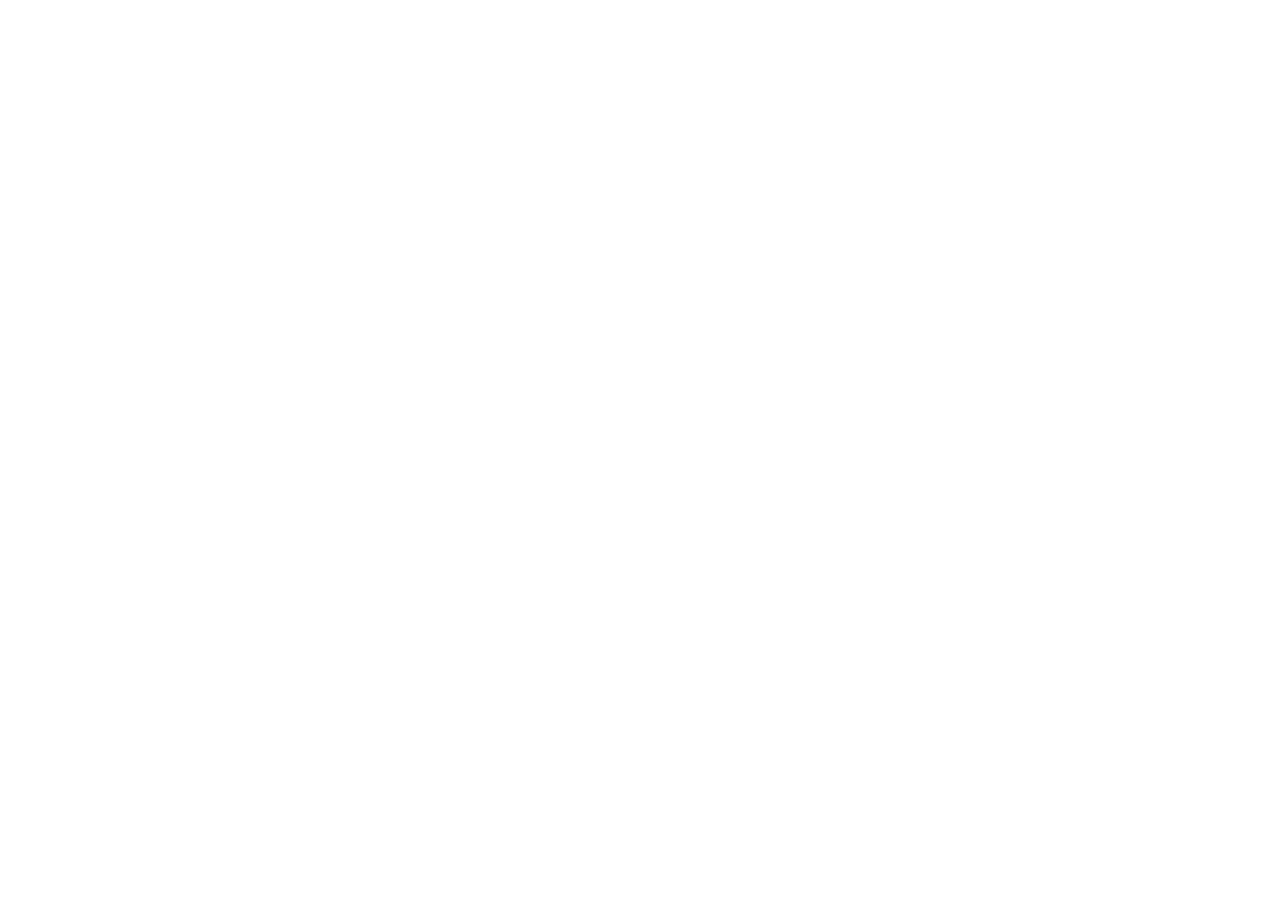
==== Project Code/doctorList.html @ 300580fe "Feature #1: new form created to add doctors" ====
<!DOCTYPE html>
<html lang="en">
<head>
    <meta charset="UTF-8">
    <meta name="viewport" content="width=device-width, initial-scale=1.0">
    <meta http-equiv="X-UA-Compatible" content="ie=edge">
    <title>Doctors || MediCare</title>
    <!-- -css files- -->
    <link rel="stylesheet" href="css/all.min.css" />

    <link rel="stylesheet" href="css/bootstrap.min.css" />
    <link rel="stylesheet" href="css/owl.carousel.css" />
    <link rel="stylesheet" href="css/owl.theme.default.min.css" />
    <link rel="stylesheet" href="css/index.css" />
    <link rel="stylesheet" href="css/index1Res.css" />

    <!-- js files -->

    <script src="js/jquery.js"></script>
    <script src="js/bootstrap.min.js"></script>
    <script src="js/popper.min.js"></script>
    <script src="js/owl.carousel.min.js"></script>
    <script src="js/index.js"></script>
</head>
<body>
    
</body>
</html>
---- Project Code/css/all.min.css ----
.fa,.fab,.fal,.far,.fas{-moz-osx-font-smoothing:grayscale;-webkit-font-smoothing:antialiased;display:inline-block;font-style:normal;font-variant:normal;text-rendering:auto;line-height:1}.fa-lg{font-size:1.33333em;line-height:.75em;vertical-align:-.0667em}.fa-xs{font-size:.75em}.fa-sm{font-size:.875em}.fa-1x{font-size:1em}.fa-2x{font-size:2em}.fa-3x{font-size:3em}.fa-4x{font-size:4em}.fa-5x{font-size:5em}.fa-6x{font-size:6em}.fa-7x{font-size:7em}.fa-8x{font-size:8em}.fa-9x{font-size:9em}.fa-10x{font-size:10em}.fa-fw{text-align:center;width:1.25em}.fa-ul{list-style-type:none;margin-left:2.5em;padding-left:0}.fa-ul>li{position:relative}.fa-li{left:-2em;position:absolute;text-align:center;width:2em;line-height:inherit}.fa-border{border:.08em solid #eee;border-radius:.1em;padding:.2em .25em .15em}.fa-pull-left{float:left}.fa-pull-right{float:right}.fa.fa-pull-left,.fab.fa-pull-left,.fal.fa-pull-left,.far.fa-pull-left,.fas.fa-pull-left{margin-right:.3em}.fa.fa-pull-right,.fab.fa-pull-right,.fal.fa-pull-right,.far.fa-pull-right,.fas.fa-pull-right{margin-left:.3em}.fa-spin{animation:fa-spin 2s infinite linear}.fa-pulse{animation:fa-spin 1s infinite steps(8)}@keyframes fa-spin{0%{transform:rotate(0deg)}to{transform:rotate(1turn)}}.fa-rotate-90{-ms-filter:"progid:DXImageTransform.Microsoft.BasicImage(rotation=1)";transform:rotate(90deg)}.fa-rotate-180{-ms-filter:"progid:DXImageTransform.Microsoft.BasicImage(rotation=2)";transform:rotate(180deg)}.fa-rotate-270{-ms-filter:"progid:DXImageTransform.Microsoft.BasicImage(rotation=3)";transform:rotate(270deg)}.fa-flip-horizontal{-ms-filter:"progid:DXImageTransform.Microsoft.BasicImage(rotation=0, mirror=1)";transform:scaleX(-1)}.fa-flip-vertical{transform:scaleY(-1)}.fa-flip-both,.fa-flip-horizontal.fa-flip-vertical,.fa-flip-vertical{-ms-filter:"progid:DXImageTransform.Microsoft.BasicImage(rotation=2, mirror=1)"}.fa-flip-both,.fa-flip-horizontal.fa-flip-vertical{transform:scale(-1)}:root .fa-flip-both,:root .fa-flip-horizontal,:root .fa-flip-vertical,:root .fa-rotate-90,:root .fa-rotate-180,:root .fa-rotate-270{filter:none}.fa-stack{display:inline-block;height:2em;line-height:2em;position:relative;vertical-align:middle;width:2.5em}.fa-stack-1x,.fa-stack-2x{left:0;position:absolute;text-align:center;width:100%}.fa-stack-1x{line-height:inherit}.fa-stack-2x{font-size:2em}.fa-inverse{color:#fff}.fa-500px:before{content:"\f26e"}.fa-accessible-icon:before{content:"\f368"}.fa-accusoft:before{content:"\f369"}.fa-acquisitions-incorporated:before{content:"\f6af"}.fa-ad:before{content:"\f641"}.fa-address-book:before{content:"\f2b9"}.fa-address-card:before{content:"\f2bb"}.fa-adjust:before{content:"\f042"}.fa-adn:before{content:"\f170"}.fa-adobe:before{content:"\f778"}.fa-adversal:before{content:"\f36a"}.fa-affiliatetheme:before{content:"\f36b"}.fa-air-freshener:before{content:"\f5d0"}.fa-algolia:before{content:"\f36c"}.fa-align-center:before{content:"\f037"}.fa-align-justify:before{content:"\f039"}.fa-align-left:before{content:"\f036"}.fa-align-right:before{content:"\f038"}.fa-alipay:before{content:"\f642"}.fa-allergies:before{content:"\f461"}.fa-amazon:before{content:"\f270"}.fa-amazon-pay:before{content:"\f42c"}.fa-ambulance:before{content:"\f0f9"}.fa-american-sign-language-interpreting:before{content:"\f2a3"}.fa-amilia:before{content:"\f36d"}.fa-anchor:before{content:"\f13d"}.fa-android:before{content:"\f17b"}.fa-angellist:before{content:"\f209"}.fa-angle-double-down:before{content:"\f103"}.fa-angle-double-left:before{content:"\f100"}.fa-angle-double-right:before{content:"\f101"}.fa-angle-double-up:before{content:"\f102"}.fa-angle-down:before{content:"\f107"}.fa-angle-left:before{content:"\f104"}.fa-angle-right:before{content:"\f105"}.fa-angle-up:before{content:"\f106"}.fa-angry:before{content:"\f556"}.fa-angrycreative:before{content:"\f36e"}.fa-angular:before{content:"\f420"}.fa-ankh:before{content:"\f644"}.fa-app-store:before{content:"\f36f"}.fa-app-store-ios:before{content:"\f370"}.fa-apper:before{content:"\f371"}.fa-apple:before{content:"\f179"}.fa-apple-alt:before{content:"\f5d1"}.fa-apple-pay:before{content:"\f415"}.fa-archive:before{content:"\f187"}.fa-archway:before{content:"\f557"}.fa-arrow-alt-circle-down:before{content:"\f358"}.fa-arrow-alt-circle-left:before{content:"\f359"}.fa-arrow-alt-circle-right:before{content:"\f35a"}.fa-arrow-alt-circle-up:before{content:"\f35b"}.fa-arrow-circle-down:before{content:"\f0ab"}.fa-arrow-circle-left:before{content:"\f0a8"}.fa-arrow-circle-right:before{content:"\f0a9"}.fa-arrow-circle-up:before{content:"\f0aa"}.fa-arrow-down:before{content:"\f063"}.fa-arrow-left:before{content:"\f060"}.fa-arrow-right:before{content:"\f061"}.fa-arrow-up:before{content:"\f062"}.fa-arrows-alt:before{content:"\f0b2"}.fa-arrows-alt-h:before{content:"\f337"}.fa-arrows-alt-v:before{content:"\f338"}.fa-artstation:before{content:"\f77a"}.fa-assistive-listening-systems:before{content:"\f2a2"}.fa-asterisk:before{content:"\f069"}.fa-asymmetrik:before{content:"\f372"}.fa-at:before{content:"\f1fa"}.fa-atlas:before{content:"\f558"}.fa-atlassian:before{content:"\f77b"}.fa-atom:before{content:"\f5d2"}.fa-audible:before{content:"\f373"}.fa-audio-description:before{content:"\f29e"}.fa-autoprefixer:before{content:"\f41c"}.fa-avianex:before{content:"\f374"}.fa-aviato:before{content:"\f421"}.fa-award:before{content:"\f559"}.fa-aws:before{content:"\f375"}.fa-baby:before{content:"\f77c"}.fa-baby-carriage:before{content:"\f77d"}.fa-backspace:before{content:"\f55a"}.fa-backward:before{content:"\f04a"}.fa-bacon:before{content:"\f7e5"}.fa-balance-scale:before{content:"\f24e"}.fa-ban:before{content:"\f05e"}.fa-band-aid:before{content:"\f462"}.fa-bandcamp:before{content:"\f2d5"}.fa-barcode:before{content:"\f02a"}.fa-bars:before{content:"\f0c9"}.fa-baseball-ball:before{content:"\f433"}.fa-basketball-ball:before{content:"\f434"}.fa-bath:before{content:"\f2cd"}.fa-battery-empty:before{content:"\f244"}.fa-battery-full:before{content:"\f240"}.fa-battery-half:before{content:"\f242"}.fa-battery-quarter:before{content:"\f243"}.fa-battery-three-quarters:before{content:"\f241"}.fa-bed:before{content:"\f236"}.fa-beer:before{content:"\f0fc"}.fa-behance:before{content:"\f1b4"}.fa-behance-square:before{content:"\f1b5"}.fa-bell:before{content:"\f0f3"}.fa-bell-slash:before{content:"\f1f6"}.fa-bezier-curve:before{content:"\f55b"}.fa-bible:before{content:"\f647"}.fa-bicycle:before{content:"\f206"}.fa-bimobject:before{content:"\f378"}.fa-binoculars:before{content:"\f1e5"}.fa-biohazard:before{content:"\f780"}.fa-birthday-cake:before{content:"\f1fd"}.fa-bitbucket:before{content:"\f171"}.fa-bitcoin:before{content:"\f379"}.fa-bity:before{content:"\f37a"}.fa-black-tie:before{content:"\f27e"}.fa-blackberry:before{content:"\f37b"}.fa-blender:before{content:"\f517"}.fa-blender-phone:before{content:"\f6b6"}.fa-blind:before{content:"\f29d"}.fa-blog:before{content:"\f781"}.fa-blogger:before{content:"\f37c"}.fa-blogger-b:before{content:"\f37d"}.fa-bluetooth:before{content:"\f293"}.fa-bluetooth-b:before{content:"\f294"}.fa-bold:before{content:"\f032"}.fa-bolt:before{content:"\f0e7"}.fa-bomb:before{content:"\f1e2"}.fa-bone:before{content:"\f5d7"}.fa-bong:before{content:"\f55c"}.fa-book:before{content:"\f02d"}.fa-book-dead:before{content:"\f6b7"}.fa-book-medical:before{content:"\f7e6"}.fa-book-open:before{content:"\f518"}.fa-book-reader:before{content:"\f5da"}.fa-bookmark:before{content:"\f02e"}.fa-bowling-ball:before{content:"\f436"}.fa-box:before{content:"\f466"}.fa-box-open:before{content:"\f49e"}.fa-boxes:before{content:"\f468"}.fa-braille:before{content:"\f2a1"}.fa-brain:before{content:"\f5dc"}.fa-bread-slice:before{content:"\f7ec"}.fa-briefcase:before{content:"\f0b1"}.fa-briefcase-medical:before{content:"\f469"}.fa-broadcast-tower:before{content:"\f519"}.fa-broom:before{content:"\f51a"}.fa-brush:before{content:"\f55d"}.fa-btc:before{content:"\f15a"}.fa-bug:before{content:"\f188"}.fa-building:before{content:"\f1ad"}.fa-bullhorn:before{content:"\f0a1"}.fa-bullseye:before{content:"\f140"}.fa-burn:before{content:"\f46a"}.fa-buromobelexperte:before{content:"\f37f"}.fa-bus:before{content:"\f207"}.fa-bus-alt:before{content:"\f55e"}.fa-business-time:before{content:"\f64a"}.fa-buysellads:before{content:"\f20d"}.fa-calculator:before{content:"\f1ec"}.fa-calendar:before{content:"\f133"}.fa-calendar-alt:before{content:"\f073"}.fa-calendar-check:before{content:"\f274"}.fa-calendar-day:before{content:"\f783"}.fa-calendar-minus:before{content:"\f272"}.fa-calendar-plus:before{content:"\f271"}.fa-calendar-times:before{content:"\f273"}.fa-calendar-week:before{content:"\f784"}.fa-camera:before{content:"\f030"}.fa-camera-retro:before{content:"\f083"}.fa-campground:before{content:"\f6bb"}.fa-canadian-maple-leaf:before{content:"\f785"}.fa-candy-cane:before{content:"\f786"}.fa-cannabis:before{content:"\f55f"}.fa-capsules:before{content:"\f46b"}.fa-car:before{content:"\f1b9"}.fa-car-alt:before{content:"\f5de"}.fa-car-battery:before{content:"\f5df"}.fa-car-crash:before{content:"\f5e1"}.fa-car-side:before{content:"\f5e4"}.fa-caret-down:before{content:"\f0d7"}.fa-caret-left:before{content:"\f0d9"}.fa-caret-right:before{content:"\f0da"}.fa-caret-square-down:before{content:"\f150"}.fa-caret-square-left:before{content:"\f191"}.fa-caret-square-right:before{content:"\f152"}.fa-caret-square-up:before{content:"\f151"}.fa-caret-up:before{content:"\f0d8"}.fa-carrot:before{content:"\f787"}.fa-cart-arrow-down:before{content:"\f218"}.fa-cart-plus:before{content:"\f217"}.fa-cash-register:before{content:"\f788"}.fa-cat:before{content:"\f6be"}.fa-cc-amazon-pay:before{content:"\f42d"}.fa-cc-amex:before{content:"\f1f3"}.fa-cc-apple-pay:before{content:"\f416"}.fa-cc-diners-club:before{content:"\f24c"}.fa-cc-discover:before{content:"\f1f2"}.fa-cc-jcb:before{content:"\f24b"}.fa-cc-mastercard:before{content:"\f1f1"}.fa-cc-paypal:before{content:"\f1f4"}.fa-cc-stripe:before{content:"\f1f5"}.fa-cc-visa:before{content:"\f1f0"}.fa-centercode:before{content:"\f380"}.fa-centos:before{content:"\f789"}.fa-certificate:before{content:"\f0a3"}.fa-chair:before{content:"\f6c0"}.fa-chalkboard:before{content:"\f51b"}.fa-chalkboard-teacher:before{content:"\f51c"}.fa-charging-station:before{content:"\f5e7"}.fa-chart-area:before{content:"\f1fe"}.fa-chart-bar:before{content:"\f080"}.fa-chart-line:before{content:"\f201"}.fa-chart-pie:before{content:"\f200"}.fa-check:before{content:"\f00c"}.fa-check-circle:before{content:"\f058"}.fa-check-double:before{content:"\f560"}.fa-check-square:before{content:"\f14a"}.fa-cheese:before{content:"\f7ef"}.fa-chess:before{content:"\f439"}.fa-chess-bishop:before{content:"\f43a"}.fa-chess-board:before{content:"\f43c"}.fa-chess-king:before{content:"\f43f"}.fa-chess-knight:before{content:"\f441"}.fa-chess-pawn:before{content:"\f443"}.fa-chess-queen:before{content:"\f445"}.fa-chess-rook:before{content:"\f447"}.fa-chevron-circle-down:before{content:"\f13a"}.fa-chevron-circle-left:before{content:"\f137"}.fa-chevron-circle-right:before{content:"\f138"}.fa-chevron-circle-up:before{content:"\f139"}.fa-chevron-down:before{content:"\f078"}.fa-chevron-left:before{content:"\f053"}.fa-chevron-right:before{content:"\f054"}.fa-chevron-up:before{content:"\f077"}.fa-child:before{content:"\f1ae"}.fa-chrome:before{content:"\f268"}.fa-church:before{content:"\f51d"}.fa-circle:before{content:"\f111"}.fa-circle-notch:before{content:"\f1ce"}.fa-city:before{content:"\f64f"}.fa-clinic-medical:before{content:"\f7f2"}.fa-clipboard:before{content:"\f328"}.fa-clipboard-check:before{content:"\f46c"}.fa-clipboard-list:before{content:"\f46d"}.fa-clock:before{content:"\f017"}.fa-clone:before{content:"\f24d"}.fa-closed-captioning:before{content:"\f20a"}.fa-cloud:before{content:"\f0c2"}.fa-cloud-download-alt:before{content:"\f381"}.fa-cloud-meatball:before{content:"\f73b"}.fa-cloud-moon:before{content:"\f6c3"}.fa-cloud-moon-rain:before{content:"\f73c"}.fa-cloud-rain:before{content:"\f73d"}.fa-cloud-showers-heavy:before{content:"\f740"}.fa-cloud-sun:before{content:"\f6c4"}.fa-cloud-sun-rain:before{content:"\f743"}.fa-cloud-upload-alt:before{content:"\f382"}.fa-cloudscale:before{content:"\f383"}.fa-cloudsmith:before{content:"\f384"}.fa-cloudversify:before{content:"\f385"}.fa-cocktail:before{content:"\f561"}.fa-code:before{content:"\f121"}.fa-code-branch:before{content:"\f126"}.fa-codepen:before{content:"\f1cb"}.fa-codiepie:before{content:"\f284"}.fa-coffee:before{content:"\f0f4"}.fa-cog:before{content:"\f013"}.fa-cogs:before{content:"\f085"}.fa-coins:before{content:"\f51e"}.fa-columns:before{content:"\f0db"}.fa-comment:before{content:"\f075"}.fa-comment-alt:before{content:"\f27a"}.fa-comment-dollar:before{content:"\f651"}.fa-comment-dots:before{content:"\f4ad"}.fa-comment-medical:before{content:"\f7f5"}.fa-comment-slash:before{content:"\f4b3"}.fa-comments:before{content:"\f086"}.fa-comments-dollar:before{content:"\f653"}.fa-compact-disc:before{content:"\f51f"}.fa-compass:before{content:"\f14e"}.fa-compress:before{content:"\f066"}.fa-compress-arrows-alt:before{content:"\f78c"}.fa-concierge-bell:before{content:"\f562"}.fa-confluence:before{content:"\f78d"}.fa-connectdevelop:before{content:"\f20e"}.fa-contao:before{content:"\f26d"}.fa-cookie:before{content:"\f563"}.fa-cookie-bite:before{content:"\f564"}.fa-copy:before{content:"\f0c5"}.fa-copyright:before{content:"\f1f9"}.fa-couch:before{content:"\f4b8"}.fa-cpanel:before{content:"\f388"}.fa-creative-commons:before{content:"\f25e"}.fa-creative-commons-by:before{content:"\f4e7"}.fa-creative-commons-nc:before{content:"\f4e8"}.fa-creative-commons-nc-eu:before{content:"\f4e9"}.fa-creative-commons-nc-jp:before{content:"\f4ea"}.fa-creative-commons-nd:before{content:"\f4eb"}.fa-creative-commons-pd:before{content:"\f4ec"}.fa-creative-commons-pd-alt:before{content:"\f4ed"}.fa-creative-commons-remix:before{content:"\f4ee"}.fa-creative-commons-sa:before{content:"\f4ef"}.fa-creative-commons-sampling:before{content:"\f4f0"}.fa-creative-commons-sampling-plus:before{content:"\f4f1"}.fa-creative-commons-share:before{content:"\f4f2"}.fa-creative-commons-zero:before{content:"\f4f3"}.fa-credit-card:before{content:"\f09d"}.fa-critical-role:before{content:"\f6c9"}.fa-crop:before{content:"\f125"}.fa-crop-alt:before{content:"\f565"}.fa-cross:before{content:"\f654"}.fa-crosshairs:before{content:"\f05b"}.fa-crow:before{content:"\f520"}.fa-crown:before{content:"\f521"}.fa-crutch:before{content:"\f7f7"}.fa-css3:before{content:"\f13c"}.fa-css3-alt:before{content:"\f38b"}.fa-cube:before{content:"\f1b2"}.fa-cubes:before{content:"\f1b3"}.fa-cut:before{content:"\f0c4"}.fa-cuttlefish:before{content:"\f38c"}.fa-d-and-d:before{content:"\f38d"}.fa-d-and-d-beyond:before{content:"\f6ca"}.fa-dashcube:before{content:"\f210"}.fa-database:before{content:"\f1c0"}.fa-deaf:before{content:"\f2a4"}.fa-delicious:before{content:"\f1a5"}.fa-democrat:before{content:"\f747"}.fa-deploydog:before{content:"\f38e"}.fa-deskpro:before{content:"\f38f"}.fa-desktop:before{content:"\f108"}.fa-dev:before{content:"\f6cc"}.fa-deviantart:before{content:"\f1bd"}.fa-dharmachakra:before{content:"\f655"}.fa-dhl:before{content:"\f790"}.fa-diagnoses:before{content:"\f470"}.fa-diaspora:before{content:"\f791"}.fa-dice:before{content:"\f522"}.fa-dice-d20:before{content:"\f6cf"}.fa-dice-d6:before{content:"\f6d1"}.fa-dice-five:before{content:"\f523"}.fa-dice-four:before{content:"\f524"}.fa-dice-one:before{content:"\f525"}.fa-dice-six:before{content:"\f526"}.fa-dice-three:before{content:"\f527"}.fa-dice-two:before{content:"\f528"}.fa-digg:before{content:"\f1a6"}.fa-digital-ocean:before{content:"\f391"}.fa-digital-tachograph:before{content:"\f566"}.fa-directions:before{content:"\f5eb"}.fa-discord:before{content:"\f392"}.fa-discourse:before{content:"\f393"}.fa-divide:before{content:"\f529"}.fa-dizzy:before{content:"\f567"}.fa-dna:before{content:"\f471"}.fa-dochub:before{content:"\f394"}.fa-docker:before{content:"\f395"}.fa-dog:before{content:"\f6d3"}.fa-dollar-sign:before{content:"\f155"}.fa-dolly:before{content:"\f472"}.fa-dolly-flatbed:before{content:"\f474"}.fa-donate:before{content:"\f4b9"}.fa-door-closed:before{content:"\f52a"}.fa-door-open:before{content:"\f52b"}.fa-dot-circle:before{content:"\f192"}.fa-dove:before{content:"\f4ba"}.fa-download:before{content:"\f019"}.fa-draft2digital:before{content:"\f396"}.fa-drafting-compass:before{content:"\f568"}.fa-dragon:before{content:"\f6d5"}.fa-draw-polygon:before{content:"\f5ee"}.fa-dribbble:before{content:"\f17d"}.fa-dribbble-square:before{content:"\f397"}.fa-dropbox:before{content:"\f16b"}.fa-drum:before{content:"\f569"}.fa-drum-steelpan:before{content:"\f56a"}.fa-drumstick-bite:before{content:"\f6d7"}.fa-drupal:before{content:"\f1a9"}.fa-dumbbell:before{content:"\f44b"}.fa-dumpster:before{content:"\f793"}.fa-dumpster-fire:before{content:"\f794"}.fa-dungeon:before{content:"\f6d9"}.fa-dyalog:before{content:"\f399"}.fa-earlybirds:before{content:"\f39a"}.fa-ebay:before{content:"\f4f4"}.fa-edge:before{content:"\f282"}.fa-edit:before{content:"\f044"}.fa-egg:before{content:"\f7fb"}.fa-eject:before{content:"\f052"}.fa-elementor:before{content:"\f430"}.fa-ellipsis-h:before{content:"\f141"}.fa-ellipsis-v:before{content:"\f142"}.fa-ello:before{content:"\f5f1"}.fa-ember:before{content:"\f423"}.fa-empire:before{content:"\f1d1"}.fa-envelope:before{content:"\f0e0"}.fa-envelope-open:before{content:"\f2b6"}.fa-envelope-open-text:before{content:"\f658"}.fa-envelope-square:before{content:"\f199"}.fa-envira:before{content:"\f299"}.fa-equals:before{content:"\f52c"}.fa-eraser:before{content:"\f12d"}.fa-erlang:before{content:"\f39d"}.fa-ethereum:before{content:"\f42e"}.fa-ethernet:before{content:"\f796"}.fa-etsy:before{content:"\f2d7"}.fa-euro-sign:before{content:"\f153"}.fa-exchange-alt:before{content:"\f362"}.fa-exclamation:before{content:"\f12a"}.fa-exclamation-circle:before{content:"\f06a"}.fa-exclamation-triangle:before{content:"\f071"}.fa-expand:before{content:"\f065"}.fa-expand-arrows-alt:before{content:"\f31e"}.fa-expeditedssl:before{content:"\f23e"}.fa-external-link-alt:before{content:"\f35d"}.fa-external-link-square-alt:before{content:"\f360"}.fa-eye:before{content:"\f06e"}.fa-eye-dropper:before{content:"\f1fb"}.fa-eye-slash:before{content:"\f070"}.fa-facebook:before{content:"\f09a"}.fa-facebook-f:before{content:"\f39e"}.fa-facebook-messenger:before{content:"\f39f"}.fa-facebook-square:before{content:"\f082"}.fa-fantasy-flight-games:before{content:"\f6dc"}.fa-fast-backward:before{content:"\f049"}.fa-fast-forward:before{content:"\f050"}.fa-fax:before{content:"\f1ac"}.fa-feather:before{content:"\f52d"}.fa-feather-alt:before{content:"\f56b"}.fa-fedex:before{content:"\f797"}.fa-fedora:before{content:"\f798"}.fa-female:before{content:"\f182"}.fa-fighter-jet:before{content:"\f0fb"}.fa-figma:before{content:"\f799"}.fa-file:before{content:"\f15b"}.fa-file-alt:before{content:"\f15c"}.fa-file-archive:before{content:"\f1c6"}.fa-file-audio:before{content:"\f1c7"}.fa-file-code:before{content:"\f1c9"}.fa-file-contract:before{content:"\f56c"}.fa-file-csv:before{content:"\f6dd"}.fa-file-download:before{content:"\f56d"}.fa-file-excel:before{content:"\f1c3"}.fa-file-export:before{content:"\f56e"}.fa-file-image:before{content:"\f1c5"}.fa-file-import:before{content:"\f56f"}.fa-file-invoice:before{content:"\f570"}.fa-file-invoice-dollar:before{content:"\f571"}.fa-file-medical:before{content:"\f477"}.fa-file-medical-alt:before{content:"\f478"}.fa-file-pdf:before{content:"\f1c1"}.fa-file-powerpoint:before{content:"\f1c4"}.fa-file-prescription:before{content:"\f572"}.fa-file-signature:before{content:"\f573"}.fa-file-upload:before{content:"\f574"}.fa-file-video:before{content:"\f1c8"}.fa-file-word:before{content:"\f1c2"}.fa-fill:before{content:"\f575"}.fa-fill-drip:before{content:"\f576"}.fa-film:before{content:"\f008"}.fa-filter:before{content:"\f0b0"}.fa-fingerprint:before{content:"\f577"}.fa-fire:before{content:"\f06d"}.fa-fire-alt:before{content:"\f7e4"}.fa-fire-extinguisher:before{content:"\f134"}.fa-firefox:before{content:"\f269"}.fa-first-aid:before{content:"\f479"}.fa-first-order:before{content:"\f2b0"}.fa-first-order-alt:before{content:"\f50a"}.fa-firstdraft:before{content:"\f3a1"}.fa-fish:before{content:"\f578"}.fa-fist-raised:before{content:"\f6de"}.fa-flag:before{content:"\f024"}.fa-flag-checkered:before{content:"\f11e"}.fa-flag-usa:before{content:"\f74d"}.fa-flask:before{content:"\f0c3"}.fa-flickr:before{content:"\f16e"}.fa-flipboard:before{content:"\f44d"}.fa-flushed:before{content:"\f579"}.fa-fly:before{content:"\f417"}.fa-folder:before{content:"\f07b"}.fa-folder-minus:before{content:"\f65d"}.fa-folder-open:before{content:"\f07c"}.fa-folder-plus:before{content:"\f65e"}.fa-font:before{content:"\f031"}.fa-font-awesome:before{content:"\f2b4"}.fa-font-awesome-alt:before{content:"\f35c"}.fa-font-awesome-flag:before{content:"\f425"}.fa-font-awesome-logo-full:before{content:"\f4e6"}.fa-fonticons:before{content:"\f280"}.fa-fonticons-fi:before{content:"\f3a2"}.fa-football-ball:before{content:"\f44e"}.fa-fort-awesome:before{content:"\f286"}.fa-fort-awesome-alt:before{content:"\f3a3"}.fa-forumbee:before{content:"\f211"}.fa-forward:before{content:"\f04e"}.fa-foursquare:before{content:"\f180"}.fa-free-code-camp:before{content:"\f2c5"}.fa-freebsd:before{content:"\f3a4"}.fa-frog:before{content:"\f52e"}.fa-frown:before{content:"\f119"}.fa-frown-open:before{content:"\f57a"}.fa-fulcrum:before{content:"\f50b"}.fa-funnel-dollar:before{content:"\f662"}.fa-futbol:before{content:"\f1e3"}.fa-galactic-republic:before{content:"\f50c"}.fa-galactic-senate:before{content:"\f50d"}.fa-gamepad:before{content:"\f11b"}.fa-gas-pump:before{content:"\f52f"}.fa-gavel:before{content:"\f0e3"}.fa-gem:before{content:"\f3a5"}.fa-genderless:before{content:"\f22d"}.fa-get-pocket:before{content:"\f265"}.fa-gg:before{content:"\f260"}.fa-gg-circle:before{content:"\f261"}.fa-ghost:before{content:"\f6e2"}.fa-gift:before{content:"\f06b"}.fa-gifts:before{content:"\f79c"}.fa-git:before{content:"\f1d3"}.fa-git-square:before{content:"\f1d2"}.fa-github:before{content:"\f09b"}.fa-github-alt:before{content:"\f113"}.fa-github-square:before{content:"\f092"}.fa-gitkraken:before{content:"\f3a6"}.fa-gitlab:before{content:"\f296"}.fa-gitter:before{content:"\f426"}.fa-glass-cheers:before{content:"\f79f"}.fa-glass-martini:before{content:"\f000"}.fa-glass-martini-alt:before{content:"\f57b"}.fa-glass-whiskey:before{content:"\f7a0"}.fa-glasses:before{content:"\f530"}.fa-glide:before{content:"\f2a5"}.fa-glide-g:before{content:"\f2a6"}.fa-globe:before{content:"\f0ac"}.fa-globe-africa:before{content:"\f57c"}.fa-globe-americas:before{content:"\f57d"}.fa-globe-asia:before{content:"\f57e"}.fa-globe-europe:before{content:"\f7a2"}.fa-gofore:before{content:"\f3a7"}.fa-golf-ball:before{content:"\f450"}.fa-goodreads:before{content:"\f3a8"}.fa-goodreads-g:before{content:"\f3a9"}.fa-google:before{content:"\f1a0"}.fa-google-drive:before{content:"\f3aa"}.fa-google-play:before{content:"\f3ab"}.fa-google-plus:before{content:"\f2b3"}.fa-google-plus-g:before{content:"\f0d5"}.fa-google-plus-square:before{content:"\f0d4"}.fa-google-wallet:before{content:"\f1ee"}.fa-gopuram:before{content:"\f664"}.fa-graduation-cap:before{content:"\f19d"}.fa-gratipay:before{content:"\f184"}.fa-grav:before{content:"\f2d6"}.fa-greater-than:before{content:"\f531"}.fa-greater-than-equal:before{content:"\f532"}.fa-grimace:before{content:"\f57f"}.fa-grin:before{content:"\f580"}.fa-grin-alt:before{content:"\f581"}.fa-grin-beam:before{content:"\f582"}.fa-grin-beam-sweat:before{content:"\f583"}.fa-grin-hearts:before{content:"\f584"}.fa-grin-squint:before{content:"\f585"}.fa-grin-squint-tears:before{content:"\f586"}.fa-grin-stars:before{content:"\f587"}.fa-grin-tears:before{content:"\f588"}.fa-grin-tongue:before{content:"\f589"}.fa-grin-tongue-squint:before{content:"\f58a"}.fa-grin-tongue-wink:before{content:"\f58b"}.fa-grin-wink:before{content:"\f58c"}.fa-grip-horizontal:before{content:"\f58d"}.fa-grip-lines:before{content:"\f7a4"}.fa-grip-lines-vertical:before{content:"\f7a5"}.fa-grip-vertical:before{content:"\f58e"}.fa-gripfire:before{content:"\f3ac"}.fa-grunt:before{content:"\f3ad"}.fa-guitar:before{content:"\f7a6"}.fa-gulp:before{content:"\f3ae"}.fa-h-square:before{content:"\f0fd"}.fa-hacker-news:before{content:"\f1d4"}.fa-hacker-news-square:before{content:"\f3af"}.fa-hackerrank:before{content:"\f5f7"}.fa-hamburger:before{content:"\f805"}.fa-hammer:before{content:"\f6e3"}.fa-hamsa:before{content:"\f665"}.fa-hand-holding:before{content:"\f4bd"}.fa-hand-holding-heart:before{content:"\f4be"}.fa-hand-holding-usd:before{content:"\f4c0"}.fa-hand-lizard:before{content:"\f258"}.fa-hand-middle-finger:before{content:"\f806"}.fa-hand-paper:before{content:"\f256"}.fa-hand-peace:before{content:"\f25b"}.fa-hand-point-down:before{content:"\f0a7"}.fa-hand-point-left:before{content:"\f0a5"}.fa-hand-point-right:before{content:"\f0a4"}.fa-hand-point-up:before{content:"\f0a6"}.fa-hand-pointer:before{content:"\f25a"}.fa-hand-rock:before{content:"\f255"}.fa-hand-scissors:before{content:"\f257"}.fa-hand-spock:before{content:"\f259"}.fa-hands:before{content:"\f4c2"}.fa-hands-helping:before{content:"\f4c4"}.fa-handshake:before{content:"\f2b5"}.fa-hanukiah:before{content:"\f6e6"}.fa-hard-hat:before{content:"\f807"}.fa-hashtag:before{content:"\f292"}.fa-hat-wizard:before{content:"\f6e8"}.fa-haykal:before{content:"\f666"}.fa-hdd:before{content:"\f0a0"}.fa-heading:before{content:"\f1dc"}.fa-headphones:before{content:"\f025"}.fa-headphones-alt:before{content:"\f58f"}.fa-headset:before{content:"\f590"}.fa-heart:before{content:"\f004"}.fa-heart-broken:before{content:"\f7a9"}.fa-heartbeat:before{content:"\f21e"}.fa-helicopter:before{content:"\f533"}.fa-highlighter:before{content:"\f591"}.fa-hiking:before{content:"\f6ec"}.fa-hippo:before{content:"\f6ed"}.fa-hips:before{content:"\f452"}.fa-hire-a-helper:before{content:"\f3b0"}.fa-history:before{content:"\f1da"}.fa-hockey-puck:before{content:"\f453"}.fa-holly-berry:before{content:"\f7aa"}.fa-home:before{content:"\f015"}.fa-hooli:before{content:"\f427"}.fa-hornbill:before{content:"\f592"}.fa-horse:before{content:"\f6f0"}.fa-horse-head:before{content:"\f7ab"}.fa-hospital:before{content:"\f0f8"}.fa-hospital-alt:before{content:"\f47d"}.fa-hospital-symbol:before{content:"\f47e"}.fa-hot-tub:before{content:"\f593"}.fa-hotdog:before{content:"\f80f"}.fa-hotel:before{content:"\f594"}.fa-hotjar:before{content:"\f3b1"}.fa-hourglass:before{content:"\f254"}.fa-hourglass-end:before{content:"\f253"}.fa-hourglass-half:before{content:"\f252"}.fa-hourglass-start:before{content:"\f251"}.fa-house-damage:before{content:"\f6f1"}.fa-houzz:before{content:"\f27c"}.fa-hryvnia:before{content:"\f6f2"}.fa-html5:before{content:"\f13b"}.fa-hubspot:before{content:"\f3b2"}.fa-i-cursor:before{content:"\f246"}.fa-ice-cream:before{content:"\f810"}.fa-icicles:before{content:"\f7ad"}.fa-id-badge:before{content:"\f2c1"}.fa-id-card:before{content:"\f2c2"}.fa-id-card-alt:before{content:"\f47f"}.fa-igloo:before{content:"\f7ae"}.fa-image:before{content:"\f03e"}.fa-images:before{content:"\f302"}.fa-imdb:before{content:"\f2d8"}.fa-inbox:before{content:"\f01c"}.fa-indent:before{content:"\f03c"}.fa-industry:before{content:"\f275"}.fa-infinity:before{content:"\f534"}.fa-info:before{content:"\f129"}.fa-info-circle:before{content:"\f05a"}.fa-instagram:before{content:"\f16d"}.fa-intercom:before{content:"\f7af"}.fa-internet-explorer:before{content:"\f26b"}.fa-invision:before{content:"\f7b0"}.fa-ioxhost:before{content:"\f208"}.fa-italic:before{content:"\f033"}.fa-itunes:before{content:"\f3b4"}.fa-itunes-note:before{content:"\f3b5"}.fa-java:before{content:"\f4e4"}.fa-jedi:before{content:"\f669"}.fa-jedi-order:before{content:"\f50e"}.fa-jenkins:before{content:"\f3b6"}.fa-jira:before{content:"\f7b1"}.fa-joget:before{content:"\f3b7"}.fa-joint:before{content:"\f595"}.fa-joomla:before{content:"\f1aa"}.fa-journal-whills:before{content:"\f66a"}.fa-js:before{content:"\f3b8"}.fa-js-square:before{content:"\f3b9"}.fa-jsfiddle:before{content:"\f1cc"}.fa-kaaba:before{content:"\f66b"}.fa-kaggle:before{content:"\f5fa"}.fa-key:before{content:"\f084"}.fa-keybase:before{content:"\f4f5"}.fa-keyboard:before{content:"\f11c"}.fa-keycdn:before{content:"\f3ba"}.fa-khanda:before{content:"\f66d"}.fa-kickstarter:before{content:"\f3bb"}.fa-kickstarter-k:before{content:"\f3bc"}.fa-kiss:before{content:"\f596"}.fa-kiss-beam:before{content:"\f597"}.fa-kiss-wink-heart:before{content:"\f598"}.fa-kiwi-bird:before{content:"\f535"}.fa-korvue:before{content:"\f42f"}.fa-landmark:before{content:"\f66f"}.fa-language:before{content:"\f1ab"}.fa-laptop:before{content:"\f109"}.fa-laptop-code:before{content:"\f5fc"}.fa-laptop-medical:before{content:"\f812"}.fa-laravel:before{content:"\f3bd"}.fa-lastfm:before{content:"\f202"}.fa-lastfm-square:before{content:"\f203"}.fa-laugh:before{content:"\f599"}.fa-laugh-beam:before{content:"\f59a"}.fa-laugh-squint:before{content:"\f59b"}.fa-laugh-wink:before{content:"\f59c"}.fa-layer-group:before{content:"\f5fd"}.fa-leaf:before{content:"\f06c"}.fa-leanpub:before{content:"\f212"}.fa-lemon:before{content:"\f094"}.fa-less:before{content:"\f41d"}.fa-less-than:before{content:"\f536"}.fa-less-than-equal:before{content:"\f537"}.fa-level-down-alt:before{content:"\f3be"}.fa-level-up-alt:before{content:"\f3bf"}.fa-life-ring:before{content:"\f1cd"}.fa-lightbulb:before{content:"\f0eb"}.fa-line:before{content:"\f3c0"}.fa-link:before{content:"\f0c1"}.fa-linkedin:before{content:"\f08c"}.fa-linkedin-in:before{content:"\f0e1"}.fa-linode:before{content:"\f2b8"}.fa-linux:before{content:"\f17c"}.fa-lira-sign:before{content:"\f195"}.fa-list:before{content:"\f03a"}.fa-list-alt:before{content:"\f022"}.fa-list-ol:before{content:"\f0cb"}.fa-list-ul:before{content:"\f0ca"}.fa-location-arrow:before{content:"\f124"}.fa-lock:before{content:"\f023"}.fa-lock-open:before{content:"\f3c1"}.fa-long-arrow-alt-down:before{content:"\f309"}.fa-long-arrow-alt-left:before{content:"\f30a"}.fa-long-arrow-alt-right:before{content:"\f30b"}.fa-long-arrow-alt-up:before{content:"\f30c"}.fa-low-vision:before{content:"\f2a8"}.fa-luggage-cart:before{content:"\f59d"}.fa-lyft:before{content:"\f3c3"}.fa-magento:before{content:"\f3c4"}.fa-magic:before{content:"\f0d0"}.fa-magnet:before{content:"\f076"}.fa-mail-bulk:before{content:"\f674"}.fa-mailchimp:before{content:"\f59e"}.fa-male:before{content:"\f183"}.fa-mandalorian:before{content:"\f50f"}.fa-map:before{content:"\f279"}.fa-map-marked:before{content:"\f59f"}.fa-map-marked-alt:before{content:"\f5a0"}.fa-map-marker:before{content:"\f041"}.fa-map-marker-alt:before{content:"\f3c5"}.fa-map-pin:before{content:"\f276"}.fa-map-signs:before{content:"\f277"}.fa-markdown:before{content:"\f60f"}.fa-marker:before{content:"\f5a1"}.fa-mars:before{content:"\f222"}.fa-mars-double:before{content:"\f227"}.fa-mars-stroke:before{content:"\f229"}.fa-mars-stroke-h:before{content:"\f22b"}.fa-mars-stroke-v:before{content:"\f22a"}.fa-mask:before{content:"\f6fa"}.fa-mastodon:before{content:"\f4f6"}.fa-maxcdn:before{content:"\f136"}.fa-medal:before{content:"\f5a2"}.fa-medapps:before{content:"\f3c6"}.fa-medium:before{content:"\f23a"}.fa-medium-m:before{content:"\f3c7"}.fa-medkit:before{content:"\f0fa"}.fa-medrt:before{content:"\f3c8"}.fa-meetup:before{content:"\f2e0"}.fa-megaport:before{content:"\f5a3"}.fa-meh:before{content:"\f11a"}.fa-meh-blank:before{content:"\f5a4"}.fa-meh-rolling-eyes:before{content:"\f5a5"}.fa-memory:before{content:"\f538"}.fa-mendeley:before{content:"\f7b3"}.fa-menorah:before{content:"\f676"}.fa-mercury:before{content:"\f223"}.fa-meteor:before{content:"\f753"}.fa-microchip:before{content:"\f2db"}.fa-microphone:before{content:"\f130"}.fa-microphone-alt:before{content:"\f3c9"}.fa-microphone-alt-slash:before{content:"\f539"}.fa-microphone-slash:before{content:"\f131"}.fa-microscope:before{content:"\f610"}.fa-microsoft:before{content:"\f3ca"}.fa-minus:before{content:"\f068"}.fa-minus-circle:before{content:"\f056"}.fa-minus-square:before{content:"\f146"}.fa-mitten:before{content:"\f7b5"}.fa-mix:before{content:"\f3cb"}.fa-mixcloud:before{content:"\f289"}.fa-mizuni:before{content:"\f3cc"}.fa-mobile:before{content:"\f10b"}.fa-mobile-alt:before{content:"\f3cd"}.fa-modx:before{content:"\f285"}.fa-monero:before{content:"\f3d0"}.fa-money-bill:before{content:"\f0d6"}.fa-money-bill-alt:before{content:"\f3d1"}.fa-money-bill-wave:before{content:"\f53a"}.fa-money-bill-wave-alt:before{content:"\f53b"}.fa-money-check:before{content:"\f53c"}.fa-money-check-alt:before{content:"\f53d"}.fa-monument:before{content:"\f5a6"}.fa-moon:before{content:"\f186"}.fa-mortar-pestle:before{content:"\f5a7"}.fa-mosque:before{content:"\f678"}.fa-motorcycle:before{content:"\f21c"}.fa-mountain:before{content:"\f6fc"}.fa-mouse-pointer:before{content:"\f245"}.fa-mug-hot:before{content:"\f7b6"}.fa-music:before{content:"\f001"}.fa-napster:before{content:"\f3d2"}.fa-neos:before{content:"\f612"}.fa-network-wired:before{content:"\f6ff"}.fa-neuter:before{content:"\f22c"}.fa-newspaper:before{content:"\f1ea"}.fa-nimblr:before{content:"\f5a8"}.fa-nintendo-switch:before{content:"\f418"}.fa-node:before{content:"\f419"}.fa-node-js:before{content:"\f3d3"}.fa-not-equal:before{content:"\f53e"}.fa-notes-medical:before{content:"\f481"}.fa-npm:before{content:"\f3d4"}.fa-ns8:before{content:"\f3d5"}.fa-nutritionix:before{content:"\f3d6"}.fa-object-group:before{content:"\f247"}.fa-object-ungroup:before{content:"\f248"}.fa-odnoklassniki:before{content:"\f263"}.fa-odnoklassniki-square:before{content:"\f264"}.fa-oil-can:before{content:"\f613"}.fa-old-republic:before{content:"\f510"}.fa-om:before{content:"\f679"}.fa-opencart:before{content:"\f23d"}.fa-openid:before{content:"\f19b"}.fa-opera:before{content:"\f26a"}.fa-optin-monster:before{content:"\f23c"}.fa-osi:before{content:"\f41a"}.fa-otter:before{content:"\f700"}.fa-outdent:before{content:"\f03b"}.fa-page4:before{content:"\f3d7"}.fa-pagelines:before{content:"\f18c"}.fa-pager:before{content:"\f815"}.fa-paint-brush:before{content:"\f1fc"}.fa-paint-roller:before{content:"\f5aa"}.fa-palette:before{content:"\f53f"}.fa-palfed:before{content:"\f3d8"}.fa-pallet:before{content:"\f482"}.fa-paper-plane:before{content:"\f1d8"}.fa-paperclip:before{content:"\f0c6"}.fa-parachute-box:before{content:"\f4cd"}.fa-paragraph:before{content:"\f1dd"}.fa-parking:before{content:"\f540"}.fa-passport:before{content:"\f5ab"}.fa-pastafarianism:before{content:"\f67b"}.fa-paste:before{content:"\f0ea"}.fa-patreon:before{content:"\f3d9"}.fa-pause:before{content:"\f04c"}.fa-pause-circle:before{content:"\f28b"}.fa-paw:before{content:"\f1b0"}.fa-paypal:before{content:"\f1ed"}.fa-peace:before{content:"\f67c"}.fa-pen:before{content:"\f304"}.fa-pen-alt:before{content:"\f305"}.fa-pen-fancy:before{content:"\f5ac"}.fa-pen-nib:before{content:"\f5ad"}.fa-pen-square:before{content:"\f14b"}.fa-pencil-alt:before{content:"\f303"}.fa-pencil-ruler:before{content:"\f5ae"}.fa-penny-arcade:before{content:"\f704"}.fa-people-carry:before{content:"\f4ce"}.fa-pepper-hot:before{content:"\f816"}.fa-percent:before{content:"\f295"}.fa-percentage:before{content:"\f541"}.fa-periscope:before{content:"\f3da"}.fa-person-booth:before{content:"\f756"}.fa-phabricator:before{content:"\f3db"}.fa-phoenix-framework:before{content:"\f3dc"}.fa-phoenix-squadron:before{content:"\f511"}.fa-phone:before{content:"\f095"}.fa-phone-slash:before{content:"\f3dd"}.fa-phone-square:before{content:"\f098"}.fa-phone-volume:before{content:"\f2a0"}.fa-php:before{content:"\f457"}.fa-pied-piper:before{content:"\f2ae"}.fa-pied-piper-alt:before{content:"\f1a8"}.fa-pied-piper-hat:before{content:"\f4e5"}.fa-pied-piper-pp:before{content:"\f1a7"}.fa-piggy-bank:before{content:"\f4d3"}.fa-pills:before{content:"\f484"}.fa-pinterest:before{content:"\f0d2"}.fa-pinterest-p:before{content:"\f231"}.fa-pinterest-square:before{content:"\f0d3"}.fa-pizza-slice:before{content:"\f818"}.fa-place-of-worship:before{content:"\f67f"}.fa-plane:before{content:"\f072"}.fa-plane-arrival:before{content:"\f5af"}.fa-plane-departure:before{content:"\f5b0"}.fa-play:before{content:"\f04b"}.fa-play-circle:before{content:"\f144"}.fa-playstation:before{content:"\f3df"}.fa-plug:before{content:"\f1e6"}.fa-plus:before{content:"\f067"}.fa-plus-circle:before{content:"\f055"}.fa-plus-square:before{content:"\f0fe"}.fa-podcast:before{content:"\f2ce"}.fa-poll:before{content:"\f681"}.fa-poll-h:before{content:"\f682"}.fa-poo:before{content:"\f2fe"}.fa-poo-storm:before{content:"\f75a"}.fa-poop:before{content:"\f619"}.fa-portrait:before{content:"\f3e0"}.fa-pound-sign:before{content:"\f154"}.fa-power-off:before{content:"\f011"}.fa-pray:before{content:"\f683"}.fa-praying-hands:before{content:"\f684"}.fa-prescription:before{content:"\f5b1"}.fa-prescription-bottle:before{content:"\f485"}.fa-prescription-bottle-alt:before{content:"\f486"}.fa-print:before{content:"\f02f"}.fa-procedures:before{content:"\f487"}.fa-product-hunt:before{content:"\f288"}.fa-project-diagram:before{content:"\f542"}.fa-pushed:before{content:"\f3e1"}.fa-puzzle-piece:before{content:"\f12e"}.fa-python:before{content:"\f3e2"}.fa-qq:before{content:"\f1d6"}.fa-qrcode:before{content:"\f029"}.fa-question:before{content:"\f128"}.fa-question-circle:before{content:"\f059"}.fa-quidditch:before{content:"\f458"}.fa-quinscape:before{content:"\f459"}.fa-quora:before{content:"\f2c4"}.fa-quote-left:before{content:"\f10d"}.fa-quote-right:before{content:"\f10e"}.fa-quran:before{content:"\f687"}.fa-r-project:before{content:"\f4f7"}.fa-radiation:before{content:"\f7b9"}.fa-radiation-alt:before{content:"\f7ba"}.fa-rainbow:before{content:"\f75b"}.fa-random:before{content:"\f074"}.fa-raspberry-pi:before{content:"\f7bb"}.fa-ravelry:before{content:"\f2d9"}.fa-react:before{content:"\f41b"}.fa-reacteurope:before{content:"\f75d"}.fa-readme:before{content:"\f4d5"}.fa-rebel:before{content:"\f1d0"}.fa-receipt:before{content:"\f543"}.fa-recycle:before{content:"\f1b8"}.fa-red-river:before{content:"\f3e3"}.fa-reddit:before{content:"\f1a1"}.fa-reddit-alien:before{content:"\f281"}.fa-reddit-square:before{content:"\f1a2"}.fa-redhat:before{content:"\f7bc"}.fa-redo:before{content:"\f01e"}.fa-redo-alt:before{content:"\f2f9"}.fa-registered:before{content:"\f25d"}.fa-renren:before{content:"\f18b"}.fa-reply:before{content:"\f3e5"}.fa-reply-all:before{content:"\f122"}.fa-replyd:before{content:"\f3e6"}.fa-republican:before{content:"\f75e"}.fa-researchgate:before{content:"\f4f8"}.fa-resolving:before{content:"\f3e7"}.fa-restroom:before{content:"\f7bd"}.fa-retweet:before{content:"\f079"}.fa-rev:before{content:"\f5b2"}.fa-ribbon:before{content:"\f4d6"}.fa-ring:before{content:"\f70b"}.fa-road:before{content:"\f018"}.fa-robot:before{content:"\f544"}.fa-rocket:before{content:"\f135"}.fa-rocketchat:before{content:"\f3e8"}.fa-rockrms:before{content:"\f3e9"}.fa-route:before{content:"\f4d7"}.fa-rss:before{content:"\f09e"}.fa-rss-square:before{content:"\f143"}.fa-ruble-sign:before{content:"\f158"}.fa-ruler:before{content:"\f545"}.fa-ruler-combined:before{content:"\f546"}.fa-ruler-horizontal:before{content:"\f547"}.fa-ruler-vertical:before{content:"\f548"}.fa-running:before{content:"\f70c"}.fa-rupee-sign:before{content:"\f156"}.fa-sad-cry:before{content:"\f5b3"}.fa-sad-tear:before{content:"\f5b4"}.fa-safari:before{content:"\f267"}.fa-sass:before{content:"\f41e"}.fa-satellite:before{content:"\f7bf"}.fa-satellite-dish:before{content:"\f7c0"}.fa-save:before{content:"\f0c7"}.fa-schlix:before{content:"\f3ea"}.fa-school:before{content:"\f549"}.fa-screwdriver:before{content:"\f54a"}.fa-scribd:before{content:"\f28a"}.fa-scroll:before{content:"\f70e"}.fa-sd-card:before{content:"\f7c2"}.fa-search:before{content:"\f002"}.fa-search-dollar:before{content:"\f688"}.fa-search-location:before{content:"\f689"}.fa-search-minus:before{content:"\f010"}.fa-search-plus:before{content:"\f00e"}.fa-searchengin:before{content:"\f3eb"}.fa-seedling:before{content:"\f4d8"}.fa-sellcast:before{content:"\f2da"}.fa-sellsy:before{content:"\f213"}.fa-server:before{content:"\f233"}.fa-servicestack:before{content:"\f3ec"}.fa-shapes:before{content:"\f61f"}.fa-share:before{content:"\f064"}.fa-share-alt:before{content:"\f1e0"}.fa-share-alt-square:before{content:"\f1e1"}.fa-share-square:before{content:"\f14d"}.fa-shekel-sign:before{content:"\f20b"}.fa-shield-alt:before{content:"\f3ed"}.fa-ship:before{content:"\f21a"}.fa-shipping-fast:before{content:"\f48b"}.fa-shirtsinbulk:before{content:"\f214"}.fa-shoe-prints:before{content:"\f54b"}.fa-shopping-bag:before{content:"\f290"}.fa-shopping-basket:before{content:"\f291"}.fa-shopping-cart:before{content:"\f07a"}.fa-shopware:before{content:"\f5b5"}.fa-shower:before{content:"\f2cc"}.fa-shuttle-van:before{content:"\f5b6"}.fa-sign:before{content:"\f4d9"}.fa-sign-in-alt:before{content:"\f2f6"}.fa-sign-language:before{content:"\f2a7"}.fa-sign-out-alt:before{content:"\f2f5"}.fa-signal:before{content:"\f012"}.fa-signature:before{content:"\f5b7"}.fa-sim-card:before{content:"\f7c4"}.fa-simplybuilt:before{content:"\f215"}.fa-sistrix:before{content:"\f3ee"}.fa-sitemap:before{content:"\f0e8"}.fa-sith:before{content:"\f512"}.fa-skating:before{content:"\f7c5"}.fa-sketch:before{content:"\f7c6"}.fa-skiing:before{content:"\f7c9"}.fa-skiing-nordic:before{content:"\f7ca"}.fa-skull:before{content:"\f54c"}.fa-skull-crossbones:before{content:"\f714"}.fa-skyatlas:before{content:"\f216"}.fa-skype:before{content:"\f17e"}.fa-slack:before{content:"\f198"}.fa-slack-hash:before{content:"\f3ef"}.fa-slash:before{content:"\f715"}.fa-sleigh:before{content:"\f7cc"}.fa-sliders-h:before{content:"\f1de"}.fa-slideshare:before{content:"\f1e7"}.fa-smile:before{content:"\f118"}.fa-smile-beam:before{content:"\f5b8"}.fa-smile-wink:before{content:"\f4da"}.fa-smog:before{content:"\f75f"}.fa-smoking:before{content:"\f48d"}.fa-smoking-ban:before{content:"\f54d"}.fa-sms:before{content:"\f7cd"}.fa-snapchat:before{content:"\f2ab"}.fa-snapchat-ghost:before{content:"\f2ac"}.fa-snapchat-square:before{content:"\f2ad"}.fa-snowboarding:before{content:"\f7ce"}.fa-snowflake:before{content:"\f2dc"}.fa-snowman:before{content:"\f7d0"}.fa-snowplow:before{content:"\f7d2"}.fa-socks:before{content:"\f696"}.fa-solar-panel:before{content:"\f5ba"}.fa-sort:before{content:"\f0dc"}.fa-sort-alpha-down:before{content:"\f15d"}.fa-sort-alpha-up:before{content:"\f15e"}.fa-sort-amount-down:before{content:"\f160"}.fa-sort-amount-up:before{content:"\f161"}.fa-sort-down:before{content:"\f0dd"}.fa-sort-numeric-down:before{content:"\f162"}.fa-sort-numeric-up:before{content:"\f163"}.fa-sort-up:before{content:"\f0de"}.fa-soundcloud:before{content:"\f1be"}.fa-sourcetree:before{content:"\f7d3"}.fa-spa:before{content:"\f5bb"}.fa-space-shuttle:before{content:"\f197"}.fa-speakap:before{content:"\f3f3"}.fa-spider:before{content:"\f717"}.fa-spinner:before{content:"\f110"}.fa-splotch:before{content:"\f5bc"}.fa-spotify:before{content:"\f1bc"}.fa-spray-can:before{content:"\f5bd"}.fa-square:before{content:"\f0c8"}.fa-square-full:before{content:"\f45c"}.fa-square-root-alt:before{content:"\f698"}.fa-squarespace:before{content:"\f5be"}.fa-stack-exchange:before{content:"\f18d"}.fa-stack-overflow:before{content:"\f16c"}.fa-stamp:before{content:"\f5bf"}.fa-star:before{content:"\f005"}.fa-star-and-crescent:before{content:"\f699"}.fa-star-half:before{content:"\f089"}.fa-star-half-alt:before{content:"\f5c0"}.fa-star-of-david:before{content:"\f69a"}.fa-star-of-life:before{content:"\f621"}.fa-staylinked:before{content:"\f3f5"}.fa-steam:before{content:"\f1b6"}.fa-steam-square:before{content:"\f1b7"}.fa-steam-symbol:before{content:"\f3f6"}.fa-step-backward:before{content:"\f048"}.fa-step-forward:before{content:"\f051"}.fa-stethoscope:before{content:"\f0f1"}.fa-sticker-mule:before{content:"\f3f7"}.fa-sticky-note:before{content:"\f249"}.fa-stop:before{content:"\f04d"}.fa-stop-circle:before{content:"\f28d"}.fa-stopwatch:before{content:"\f2f2"}.fa-store:before{content:"\f54e"}.fa-store-alt:before{content:"\f54f"}.fa-strava:before{content:"\f428"}.fa-stream:before{content:"\f550"}.fa-street-view:before{content:"\f21d"}.fa-strikethrough:before{content:"\f0cc"}.fa-stripe:before{content:"\f429"}.fa-stripe-s:before{content:"\f42a"}.fa-stroopwafel:before{content:"\f551"}.fa-studiovinari:before{content:"\f3f8"}.fa-stumbleupon:before{content:"\f1a4"}.fa-stumbleupon-circle:before{content:"\f1a3"}.fa-subscript:before{content:"\f12c"}.fa-subway:before{content:"\f239"}.fa-suitcase:before{content:"\f0f2"}.fa-suitcase-rolling:before{content:"\f5c1"}.fa-sun:before{content:"\f185"}.fa-superpowers:before{content:"\f2dd"}.fa-superscript:before{content:"\f12b"}.fa-supple:before{content:"\f3f9"}.fa-surprise:before{content:"\f5c2"}.fa-suse:before{content:"\f7d6"}.fa-swatchbook:before{content:"\f5c3"}.fa-swimmer:before{content:"\f5c4"}.fa-swimming-pool:before{content:"\f5c5"}.fa-synagogue:before{content:"\f69b"}.fa-sync:before{content:"\f021"}.fa-sync-alt:before{content:"\f2f1"}.fa-syringe:before{content:"\f48e"}.fa-table:before{content:"\f0ce"}.fa-table-tennis:before{content:"\f45d"}.fa-tablet:before{content:"\f10a"}.fa-tablet-alt:before{content:"\f3fa"}.fa-tablets:before{content:"\f490"}.fa-tachometer-alt:before{content:"\f3fd"}.fa-tag:before{content:"\f02b"}.fa-tags:before{content:"\f02c"}.fa-tape:before{content:"\f4db"}.fa-tasks:before{content:"\f0ae"}.fa-taxi:before{content:"\f1ba"}.fa-teamspeak:before{content:"\f4f9"}.fa-teeth:before{content:"\f62e"}.fa-teeth-open:before{content:"\f62f"}.fa-telegram:before{content:"\f2c6"}.fa-telegram-plane:before{content:"\f3fe"}.fa-temperature-high:before{content:"\f769"}.fa-temperature-low:before{content:"\f76b"}.fa-tencent-weibo:before{content:"\f1d5"}.fa-tenge:before{content:"\f7d7"}.fa-terminal:before{content:"\f120"}.fa-text-height:before{content:"\f034"}.fa-text-width:before{content:"\f035"}.fa-th:before{content:"\f00a"}.fa-th-large:before{content:"\f009"}.fa-th-list:before{content:"\f00b"}.fa-the-red-yeti:before{content:"\f69d"}.fa-theater-masks:before{content:"\f630"}.fa-themeco:before{content:"\f5c6"}.fa-themeisle:before{content:"\f2b2"}.fa-thermometer:before{content:"\f491"}.fa-thermometer-empty:before{content:"\f2cb"}.fa-thermometer-full:before{content:"\f2c7"}.fa-thermometer-half:before{content:"\f2c9"}.fa-thermometer-quarter:before{content:"\f2ca"}.fa-thermometer-three-quarters:before{content:"\f2c8"}.fa-think-peaks:before{content:"\f731"}.fa-thumbs-down:before{content:"\f165"}.fa-thumbs-up:before{content:"\f164"}.fa-thumbtack:before{content:"\f08d"}.fa-ticket-alt:before{content:"\f3ff"}.fa-times:before{content:"\f00d"}.fa-times-circle:before{content:"\f057"}.fa-tint:before{content:"\f043"}.fa-tint-slash:before{content:"\f5c7"}.fa-tired:before{content:"\f5c8"}.fa-toggle-off:before{content:"\f204"}.fa-toggle-on:before{content:"\f205"}.fa-toilet:before{content:"\f7d8"}.fa-toilet-paper:before{content:"\f71e"}.fa-toolbox:before{content:"\f552"}.fa-tools:before{content:"\f7d9"}.fa-tooth:before{content:"\f5c9"}.fa-torah:before{content:"\f6a0"}.fa-torii-gate:before{content:"\f6a1"}.fa-tractor:before{content:"\f722"}.fa-trade-federation:before{content:"\f513"}.fa-trademark:before{content:"\f25c"}.fa-traffic-light:before{content:"\f637"}.fa-train:before{content:"\f238"}.fa-tram:before{content:"\f7da"}.fa-transgender:before{content:"\f224"}.fa-transgender-alt:before{content:"\f225"}.fa-trash:before{content:"\f1f8"}.fa-trash-alt:before{content:"\f2ed"}.fa-trash-restore:before{content:"\f829"}.fa-trash-restore-alt:before{content:"\f82a"}.fa-tree:before{content:"\f1bb"}.fa-trello:before{content:"\f181"}.fa-tripadvisor:before{content:"\f262"}.fa-trophy:before{content:"\f091"}.fa-truck:before{content:"\f0d1"}.fa-truck-loading:before{content:"\f4de"}.fa-truck-monster:before{content:"\f63b"}.fa-truck-moving:before{content:"\f4df"}.fa-truck-pickup:before{content:"\f63c"}.fa-tshirt:before{content:"\f553"}.fa-tty:before{content:"\f1e4"}.fa-tumblr:before{content:"\f173"}.fa-tumblr-square:before{content:"\f174"}.fa-tv:before{content:"\f26c"}.fa-twitch:before{content:"\f1e8"}.fa-twitter:before{content:"\f099"}.fa-twitter-square:before{content:"\f081"}.fa-typo3:before{content:"\f42b"}.fa-uber:before{content:"\f402"}.fa-ubuntu:before{content:"\f7df"}.fa-uikit:before{content:"\f403"}.fa-umbrella:before{content:"\f0e9"}.fa-umbrella-beach:before{content:"\f5ca"}.fa-underline:before{content:"\f0cd"}.fa-undo:before{content:"\f0e2"}.fa-undo-alt:before{content:"\f2ea"}.fa-uniregistry:before{content:"\f404"}.fa-universal-access:before{content:"\f29a"}.fa-university:before{content:"\f19c"}.fa-unlink:before{content:"\f127"}.fa-unlock:before{content:"\f09c"}.fa-unlock-alt:before{content:"\f13e"}.fa-untappd:before{content:"\f405"}.fa-upload:before{content:"\f093"}.fa-ups:before{content:"\f7e0"}.fa-usb:before{content:"\f287"}.fa-user:before{content:"\f007"}.fa-user-alt:before{content:"\f406"}.fa-user-alt-slash:before{content:"\f4fa"}.fa-user-astronaut:before{content:"\f4fb"}.fa-user-check:before{content:"\f4fc"}.fa-user-circle:before{content:"\f2bd"}.fa-user-clock:before{content:"\f4fd"}.fa-user-cog:before{content:"\f4fe"}.fa-user-edit:before{content:"\f4ff"}.fa-user-friends:before{content:"\f500"}.fa-user-graduate:before{content:"\f501"}.fa-user-injured:before{content:"\f728"}.fa-user-lock:before{content:"\f502"}.fa-user-md:before{content:"\f0f0"}.fa-user-minus:before{content:"\f503"}.fa-user-ninja:before{content:"\f504"}.fa-user-nurse:before{content:"\f82f"}.fa-user-plus:before{content:"\f234"}.fa-user-secret:before{content:"\f21b"}.fa-user-shield:before{content:"\f505"}.fa-user-slash:before{content:"\f506"}.fa-user-tag:before{content:"\f507"}.fa-user-tie:before{content:"\f508"}.fa-user-times:before{content:"\f235"}.fa-users:before{content:"\f0c0"}.fa-users-cog:before{content:"\f509"}.fa-usps:before{content:"\f7e1"}.fa-ussunnah:before{content:"\f407"}.fa-utensil-spoon:before{content:"\f2e5"}.fa-utensils:before{content:"\f2e7"}.fa-vaadin:before{content:"\f408"}.fa-vector-square:before{content:"\f5cb"}.fa-venus:before{content:"\f221"}.fa-venus-double:before{content:"\f226"}.fa-venus-mars:before{content:"\f228"}.fa-viacoin:before{content:"\f237"}.fa-viadeo:before{content:"\f2a9"}.fa-viadeo-square:before{content:"\f2aa"}.fa-vial:before{content:"\f492"}.fa-vials:before{content:"\f493"}.fa-viber:before{content:"\f409"}.fa-video:before{content:"\f03d"}.fa-video-slash:before{content:"\f4e2"}.fa-vihara:before{content:"\f6a7"}.fa-vimeo:before{content:"\f40a"}.fa-vimeo-square:before{content:"\f194"}.fa-vimeo-v:before{content:"\f27d"}.fa-vine:before{content:"\f1ca"}.fa-vk:before{content:"\f189"}.fa-vnv:before{content:"\f40b"}.fa-volleyball-ball:before{content:"\f45f"}.fa-volume-down:before{content:"\f027"}.fa-volume-mute:before{content:"\f6a9"}.fa-volume-off:before{content:"\f026"}.fa-volume-up:before{content:"\f028"}.fa-vote-yea:before{content:"\f772"}.fa-vr-cardboard:before{content:"\f729"}.fa-vuejs:before{content:"\f41f"}.fa-walking:before{content:"\f554"}.fa-wallet:before{content:"\f555"}.fa-warehouse:before{content:"\f494"}.fa-water:before{content:"\f773"}.fa-weebly:before{content:"\f5cc"}.fa-weibo:before{content:"\f18a"}.fa-weight:before{content:"\f496"}.fa-weight-hanging:before{content:"\f5cd"}.fa-weixin:before{content:"\f1d7"}.fa-whatsapp:before{content:"\f232"}.fa-whatsapp-square:before{content:"\f40c"}.fa-wheelchair:before{content:"\f193"}.fa-whmcs:before{content:"\f40d"}.fa-wifi:before{content:"\f1eb"}.fa-wikipedia-w:before{content:"\f266"}.fa-wind:before{content:"\f72e"}.fa-window-close:before{content:"\f410"}.fa-window-maximize:before{content:"\f2d0"}.fa-window-minimize:before{content:"\f2d1"}.fa-window-restore:before{content:"\f2d2"}.fa-windows:before{content:"\f17a"}.fa-wine-bottle:before{content:"\f72f"}.fa-wine-glass:before{content:"\f4e3"}.fa-wine-glass-alt:before{content:"\f5ce"}.fa-wix:before{content:"\f5cf"}.fa-wizards-of-the-coast:before{content:"\f730"}.fa-wolf-pack-battalion:before{content:"\f514"}.fa-won-sign:before{content:"\f159"}.fa-wordpress:before{content:"\f19a"}.fa-wordpress-simple:before{content:"\f411"}.fa-wpbeginner:before{content:"\f297"}.fa-wpexplorer:before{content:"\f2de"}.fa-wpforms:before{content:"\f298"}.fa-wpressr:before{content:"\f3e4"}.fa-wrench:before{content:"\f0ad"}.fa-x-ray:before{content:"\f497"}.fa-xbox:before{content:"\f412"}.fa-xing:before{content:"\f168"}.fa-xing-square:before{content:"\f169"}.fa-y-combinator:before{content:"\f23b"}.fa-yahoo:before{content:"\f19e"}.fa-yandex:before{content:"\f413"}.fa-yandex-international:before{content:"\f414"}.fa-yarn:before{content:"\f7e3"}.fa-yelp:before{content:"\f1e9"}.fa-yen-sign:before{content:"\f157"}.fa-yin-yang:before{content:"\f6ad"}.fa-yoast:before{content:"\f2b1"}.fa-youtube:before{content:"\f167"}.fa-youtube-square:before{content:"\f431"}.fa-zhihu:before{content:"\f63f"}.sr-only{border:0;clip:rect(0,0,0,0);height:1px;margin:-1px;overflow:hidden;padding:0;position:absolute;width:1px}.sr-only-focusable:active,.sr-only-focusable:focus{clip:auto;height:auto;margin:0;overflow:visible;position:static;width:auto}@font-face{font-family:"Font Awesome 5 Brands";font-style:normal;font-weight:normal;font-display:auto;src:url(../webfonts/fa-brands-400.eot);src:url(../webfonts/fa-brands-400.eot?#iefix) format("embedded-opentype"),url(../webfonts/fa-brands-400.woff2) format("woff2"),url(../webfonts/fa-brands-400.woff) format("woff"),url(../webfonts/fa-brands-400.ttf) format("truetype"),url(../webfonts/fa-brands-400.svg#fontawesome) format("svg")}.fab{font-family:"Font Awesome 5 Brands"}@font-face{font-family:"Font Awesome 5 Free";font-style:normal;font-weight:400;font-display:auto;src:url(../webfonts/fa-regular-400.eot);src:url(../webfonts/fa-regular-400.eot?#iefix) format("embedded-opentype"),url(../webfonts/fa-regular-400.woff2) format("woff2"),url(../webfonts/fa-regular-400.woff) format("woff"),url(../webfonts/fa-regular-400.ttf) format("truetype"),url(../webfonts/fa-regular-400.svg#fontawesome) format("svg")}.far{font-weight:400}@font-face{font-family:"Font Awesome 5 Free";font-style:normal;font-weight:900;font-display:auto;src:url(../webfonts/fa-solid-900.eot);src:url(../webfonts/fa-solid-900.eot?#iefix) format("embedded-opentype"),url(../webfonts/fa-solid-900.woff2) format("woff2"),url(../webfonts/fa-solid-900.woff) format("woff"),url(../webfonts/fa-solid-900.ttf) format("truetype"),url(../webfonts/fa-solid-900.svg#fontawesome) format("svg")}.fa,.far,.fas{font-family:"Font Awesome 5 Free"}.fa,.fas{font-weight:900}
---- Project Code/css/index.css ----
body {
  margin: 0;
  padding: 0;
}
.container1 {
  width: 90%;
  margin: auto;
}
/* -----------------------------header area starts here---------------- */
.header-area {
}

/* --------------------------logo area starts here---------------- */
.header-area .logo-bar {
  overflow: hidden;
  padding: 10px 0;
  border-bottom: 1px solid black;
  overflow: hidden;
}
.header-area .logo-bar .logo {
  float: left;
  width: 40%;
  text-align: center;
}
.header-area .logo-bar .logo a {
  text-decoration: none;
  color: black;
  display: inline-block;
  margin-top: 8px;
  font-size: 20px;
  font-weight: bold;
}
.header-area .logo-bar .signin {
  float: right;
  width: 60%;
}
.header-area .logo-bar .signin button {
  background-color: white;
  padding: 5px 20px;
}
.header-area .logo-bar .signin button:hover {
  background-color: #343a40;
  color: white;
}
.header-area .logo-bar .signin a:last-child {
  margin-right: 50px;
}
.header-area .logo-bar .signin .btn {
  margin-left: 15px;
  padding: 5px 20px;
}
.header-area .logo-bar .signin .fas {
  font-size: 20px;
}

/* ----------------logo area ends here----------------------- */

/* .menu-search {
  border-bottom: 1px solid grey;
  padding: 10px 0;
} */
.main-menu {
  background-color: #000;
}

.main-menu ul {
  list-style: none;
  padding: 0;
  margin: 0;
}
.main-menu ul li {
  float: left;
  position: relative;
  z-index: 100000;
}
.main-menu::after {
  content: ' ';
  display: block;
  clear: both;
}
.main-menu ul li a {
  display: block;
  text-decoration: none;
  color: #fff;
  padding: 10px 20px;
  text-transform: capitalize;
  font-size: 18px;
}
.main-menu ul li:hover a {
  background-color: #ffffff;
  color: #000;
}

/* resposive menu  bar*/
.main-menu .res-menu {
  background-color: #4b4b4b;
  padding: 7px 0;
  overflow: hidden;
  display: none;
}
.main-menu .res-menu .logo2 {
  text-decoration: none;
  color: #fff;
  font-size: 20px;
  float: left;
  margin-left: 40px;
}
.main-menu .res-menu a {
  text-decoration: none;
  color: #fff;
  font-size: 30px;
  float: right;
  margin-right: 40px;
}

/* creating sub menu */

.main-menu ul ul {
  padding: 0;
  margin: 0;
  position: relative;
  background-color: maroon;
  position: absolute;
  top: 100%;
  left: 0;
  display: none;
}
.main-menu ul ul li {
  float: none;
  width: 150px;
}
.main-menu ul ul li a {
}
.main-menu ul ul li:hover {
}
.fixed {
  position: fixed;
  top: 0;
  left: 0;
  display: block;
  width: 100%;
}
.content p {
  font-size: 20px;
  font-family: tahoma;
}

.content a {
  position: fixed;
  bottom: 0;
  right: 20px;

  text-decoration: none;
  color: #fff;
  background: blue;
  padding: 15px;
}

/* -------get started area starts here------ */

.getStarted {
  background-image: url('../img/doc.jpg');
  background-size: cover;
  background-repeat: no-repeat;
  height: 900px;
  width: auto;
  margin-bottom: 50px;
  position: relative;
}
.doc-quote {
  width: 50%;
  text-align: center;
  position: absolute;
  top: 50%;
  left: 50%;
  transform: translate(-50%, -50%);
  z-index: 0;
}
.doc-quote h1 {
  font-size: 60px;
  text-transform: capitalize;
}
.doc-quote h1 span {
  font-size: 70px;
  text-transform: capitalize;
  color: rgb(117, 9, 9);
}
.doc-quote h3 {
  margin: 30px 0;
  color: darkslategrey;
  font-size: 22px;
}
.doc-quote button {
  padding: 7px 30px;
  background-color: crimson;
  color: #fff;
  font-size: 18px;
  margin-top: 15px;
  border: 1px solid;
  border-radius: 6px;
  text-transform: capitalize;
  cursor: pointer;
}

/* ------introDoc section starts here----------- */
.introDoc {
  padding: 80px 0;
}
.introDoc .introDoc__text {
  width: 50%;
  float: left;
}
.introDoc .introDoc__text h2 {
  font-size: 40px;
  border-bottom: 1px solid rgba(172, 14, 14, 0.918);
  display: inline-block;
  padding-bottom: 5px;
}
.introDoc .introDoc__text p {
  text-align: justify;
  margin: 70px 0px;
}
.introDoc .introDoc__img {
  overflow: hidden;

  position: relative;
}
.introDoc .introDoc__img img {
  width: 300px;
}
.introDoc .introDoc__img .introDoc__img-1 {
  display: inline-block;
  position: inherit;
  left: 31%;
}
.introDoc .introDoc__img .introDoc__img-2 {
  display: inline-block;
  position: absolute;
  top: 30%;
  left: 60%;
}

/* -------Service section starts here------- */

.service {
  background-image: url('../img/service.jpg');
  background-repeat: no-repeat;
  background-size: cover;
  min-height: 500px;
}
.service__header {
}
.service__header h2 {
  padding: 30px 0;
  text-align: center;
  font-size: 40px;
}
.service__contents {
}
.service__contents .service__contents-1 {
  width: 50%;
  margin: auto;
  border: 1px solid red;
  padding: 49px;
}
.service__contents .service__contents-1 h3 {
  color: rgb(18, 89, 202);
  /* border-bottom: 1px solid green; */
  display: inline-block;
  padding-bottom: 5px;
}
.service__contents-1 p {
  margin-top: 30px;
}
.service__contents-1 p span {
  font-weight: bold;
  color: rgb(196, 22, 22);
}

/* review section */
.reviews {
  /* background-image: url('../img/service.jpg');
  background-repeat: no-repeat;
  background-size: cover; */
  min-height: 500px;
}
.service__contents .review__contents-1 {
  width: 50%;
  margin: auto;
  border: 1px solid transparent;
  padding: 49px;
}
---- Project Code/css/index1Res.css ----
/* ------------media query-------------- */

@media (max-width: 768px) {
  .main-menu .res-menu {
    display: block;
  }
  .main-menu .res-menu .logo2 {
    margin-top: 5px;
  }
  .main-menu ul {
    display: none;
  }
  .main-menu ul li {
    float: none;
  }
  .main-menu ul ul {
    position: inherit;
  }
  .main-menu ul ul li {
    width: 100%;
  }

  .getStarted {
    height: 500px;
    width: auto;
  }

  .doc-quote h1 {
    font-size: 40px;
  }
  .doc-quote h1 span {
    font-size: 40px;
  }
  .doc-quote h3 {
    margin: 27px 0;

    font-size: 18px;
  }

  /* --------intro section ---------- */
  .introDoc {
    padding: 40px 0;
  }
  .introDoc .introDoc__text {
    width: 100%;
  }
  .introDoc .introDoc__text h2 {
    font-size: 35px;
  }
  .introDoc__img {
    margin-left: -60px;
  }
  .introDoc .introDoc__text p {
    font-size: 18px;
  }
  .introDoc .introDoc__img img {
    width: 260px;
  }

  /* ------service section--------- */
  .service__contents .service__contents-1 {
    width: 90%;
  }
}

.active {
  font-weight: bold;
}
@media (max-width: 556px) {
  .doc-quote h1 {
    font-size: 35px;
  }
  .doc-quote h1 span {
    font-size: 35px;
  }
  .doc-quote h3 {
    margin: 28px 0;
    font-size: 15px;
  }
  .doc-quote button {
    padding: 7px 26px;

    font-size: 13px;
  }

  /* --------intro section--------- */
  .introDoc {
    padding: 20px 0;
  }
  .introDoc .introDoc__img img {
    width: 220px;
  }
}
@media (max-width: 441px) {
  .header-area .logo-bar .signin .btn {
    margin-left: 9px;
    padding: 3px 10px;
  }
  .doc-quote h1 {
    font-size: 28px;
  }
  .doc-quote h1 span {
    font-size: 28px;
  }
  .doc-quote h3 {
    margin: 28px 0;
    font-size: 14px;
  }
  /* --------intro section ----- */
  .introDoc .introDoc__img img {
    width: 165px;
  }
}
@media (max-width: 352px) {
  .header-area .logo-bar .signin a:last-child {
    margin-right: 22px;
  }
  .doc-quote h1 {
    font-size: 25px;
  }
  .doc-quote h1 span {
    font-size: 25px;
  }
  .doc-quote h3 {
    margin: 28px 0;
    font-size: 13px;
  }
}
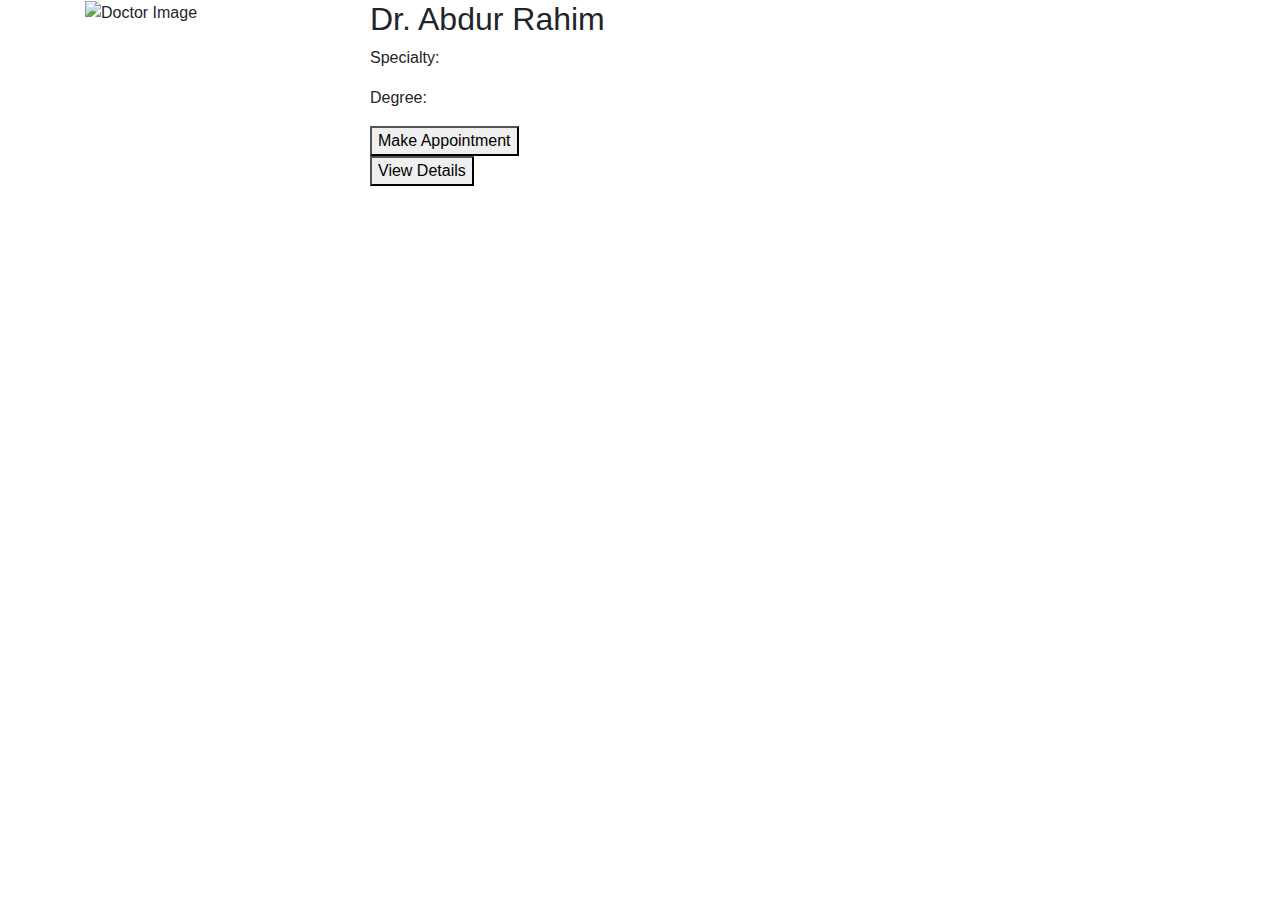
==== commit f88ce84b: "Feature #1: created file to fetch doctors all the info" ====
--- a/Project Code/doctorList.html
+++ b/Project Code/doctorList.html
@@ -23,6 +23,30 @@
     <script src="js/index.js"></script>
 </head>
 <body>
-    
+    <section class="doctors">
+        <div class="container">
+            <div class="row">
+                <div class="col-md-6">
+                   <div class="row">
+                       <div class="col-md-6">
+                            <div class="doc__photo">
+                                    <img src="img/author.jpg" alt="Doctor Image">
+                                </div>
+                                
+                       </div>
+                       <div class="col-md-6">
+                            <div class="doc__info">
+                                    <h2>Dr. Abdur Rahim</h2>
+                                    <p>Specialty:</p>
+                                    <p>Degree:</p>
+                                    <button>Make Appointment</button>
+                                    <button>View Details</button>
+                                </div>
+                       </div>
+                   </div>
+                </div>
+            </div>
+        </div>
+    </section>
 </body>
 </html>